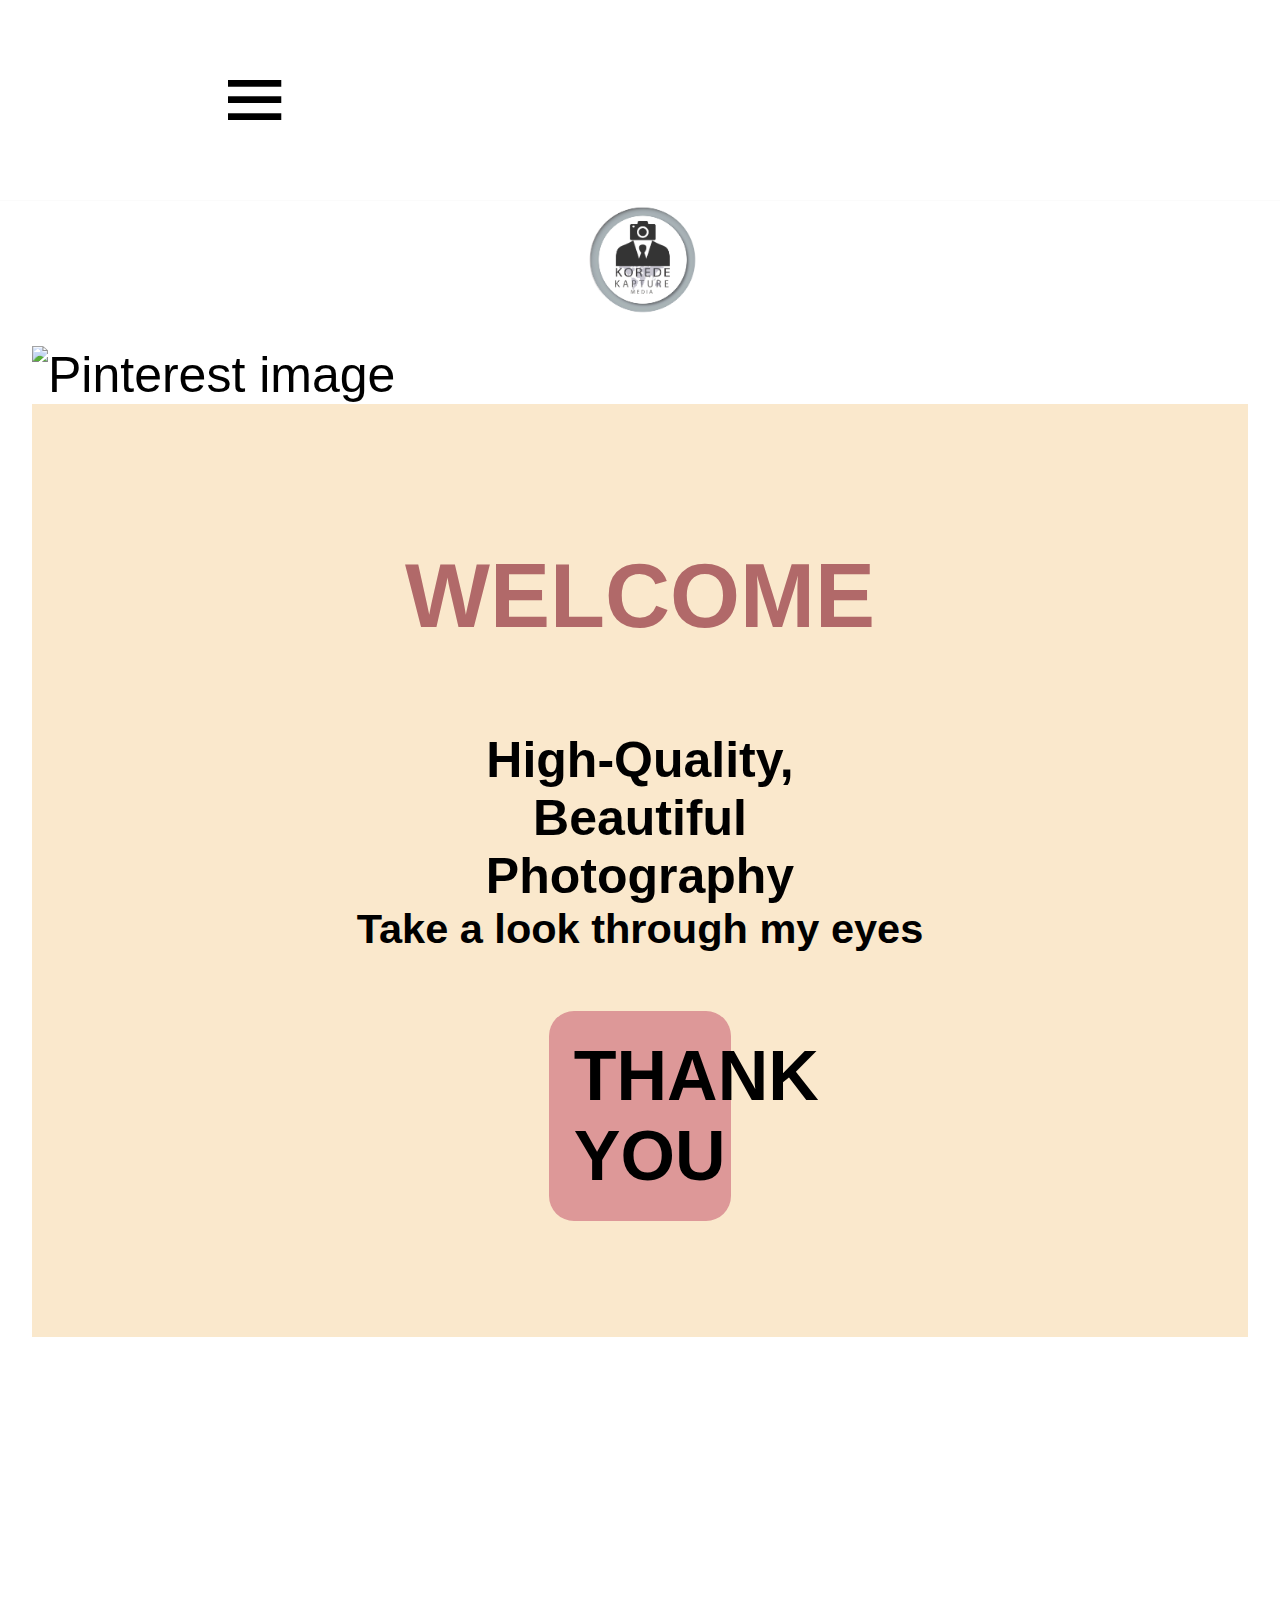
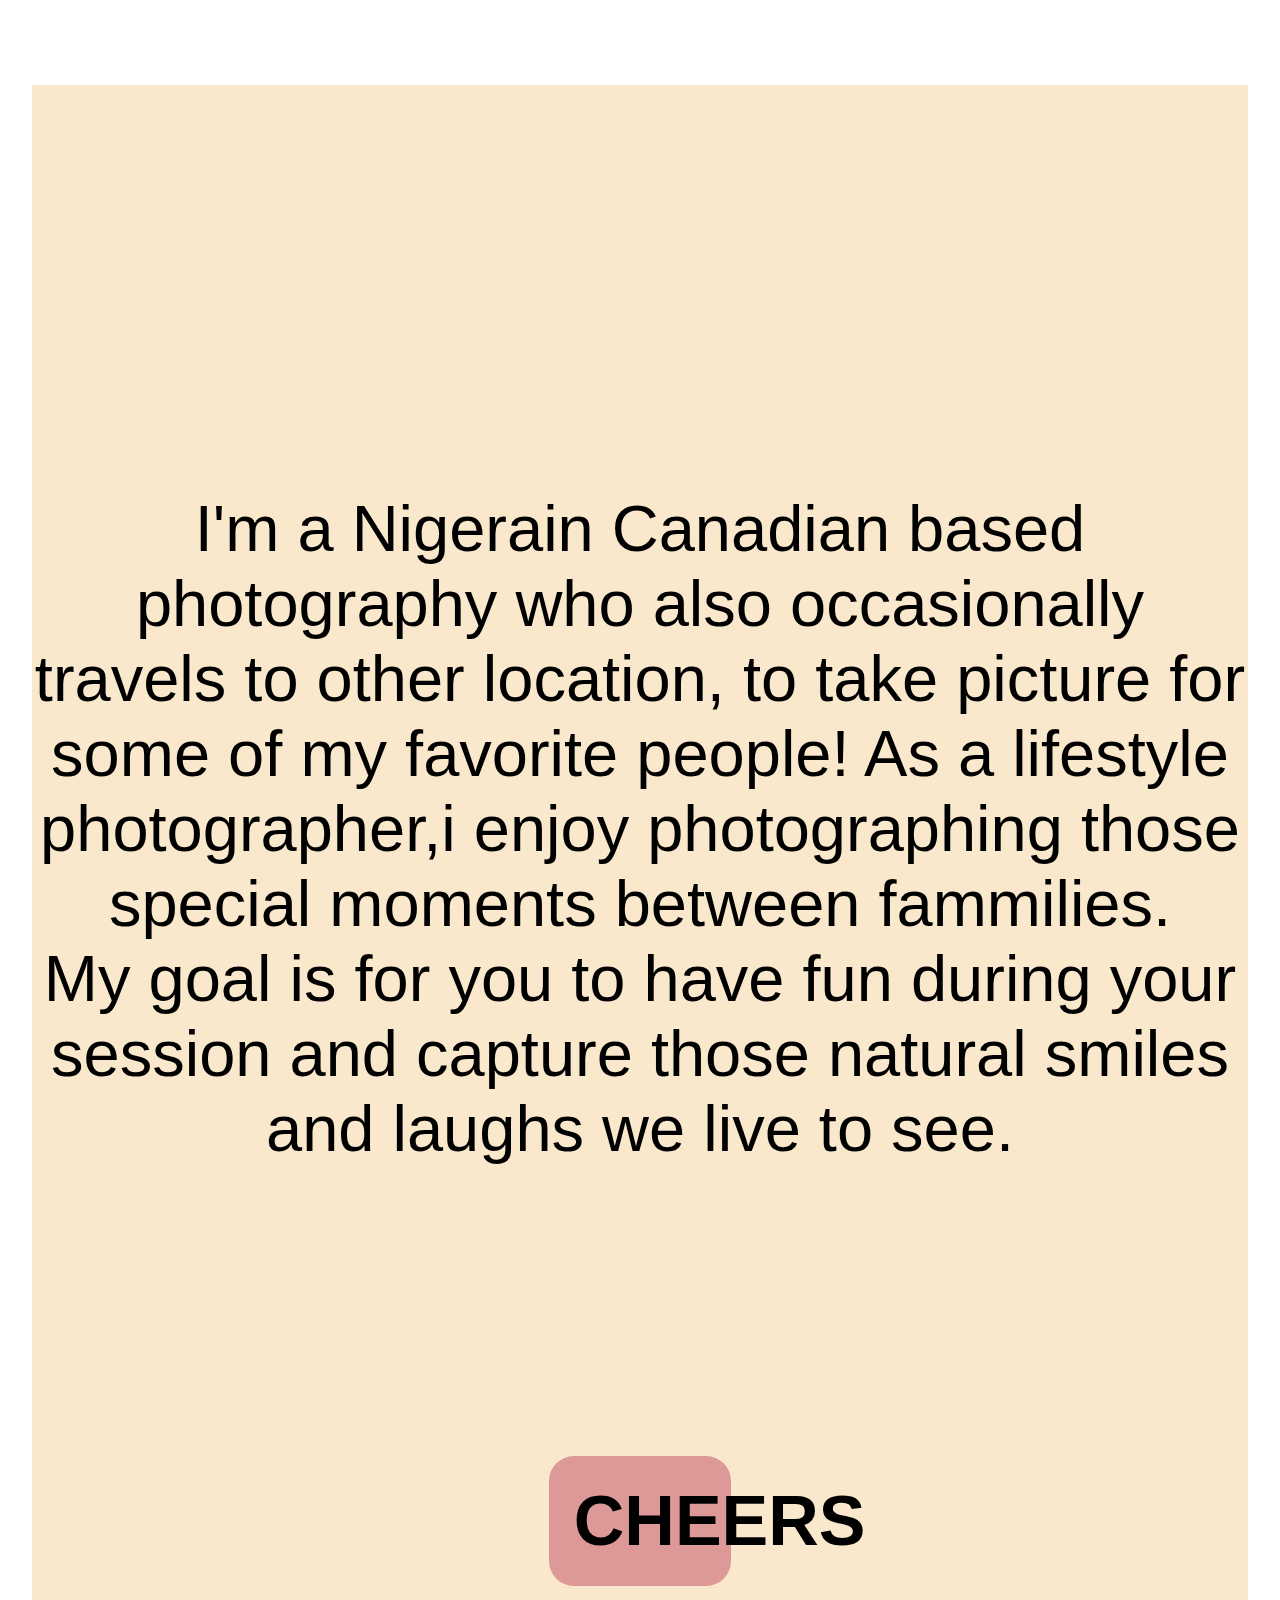
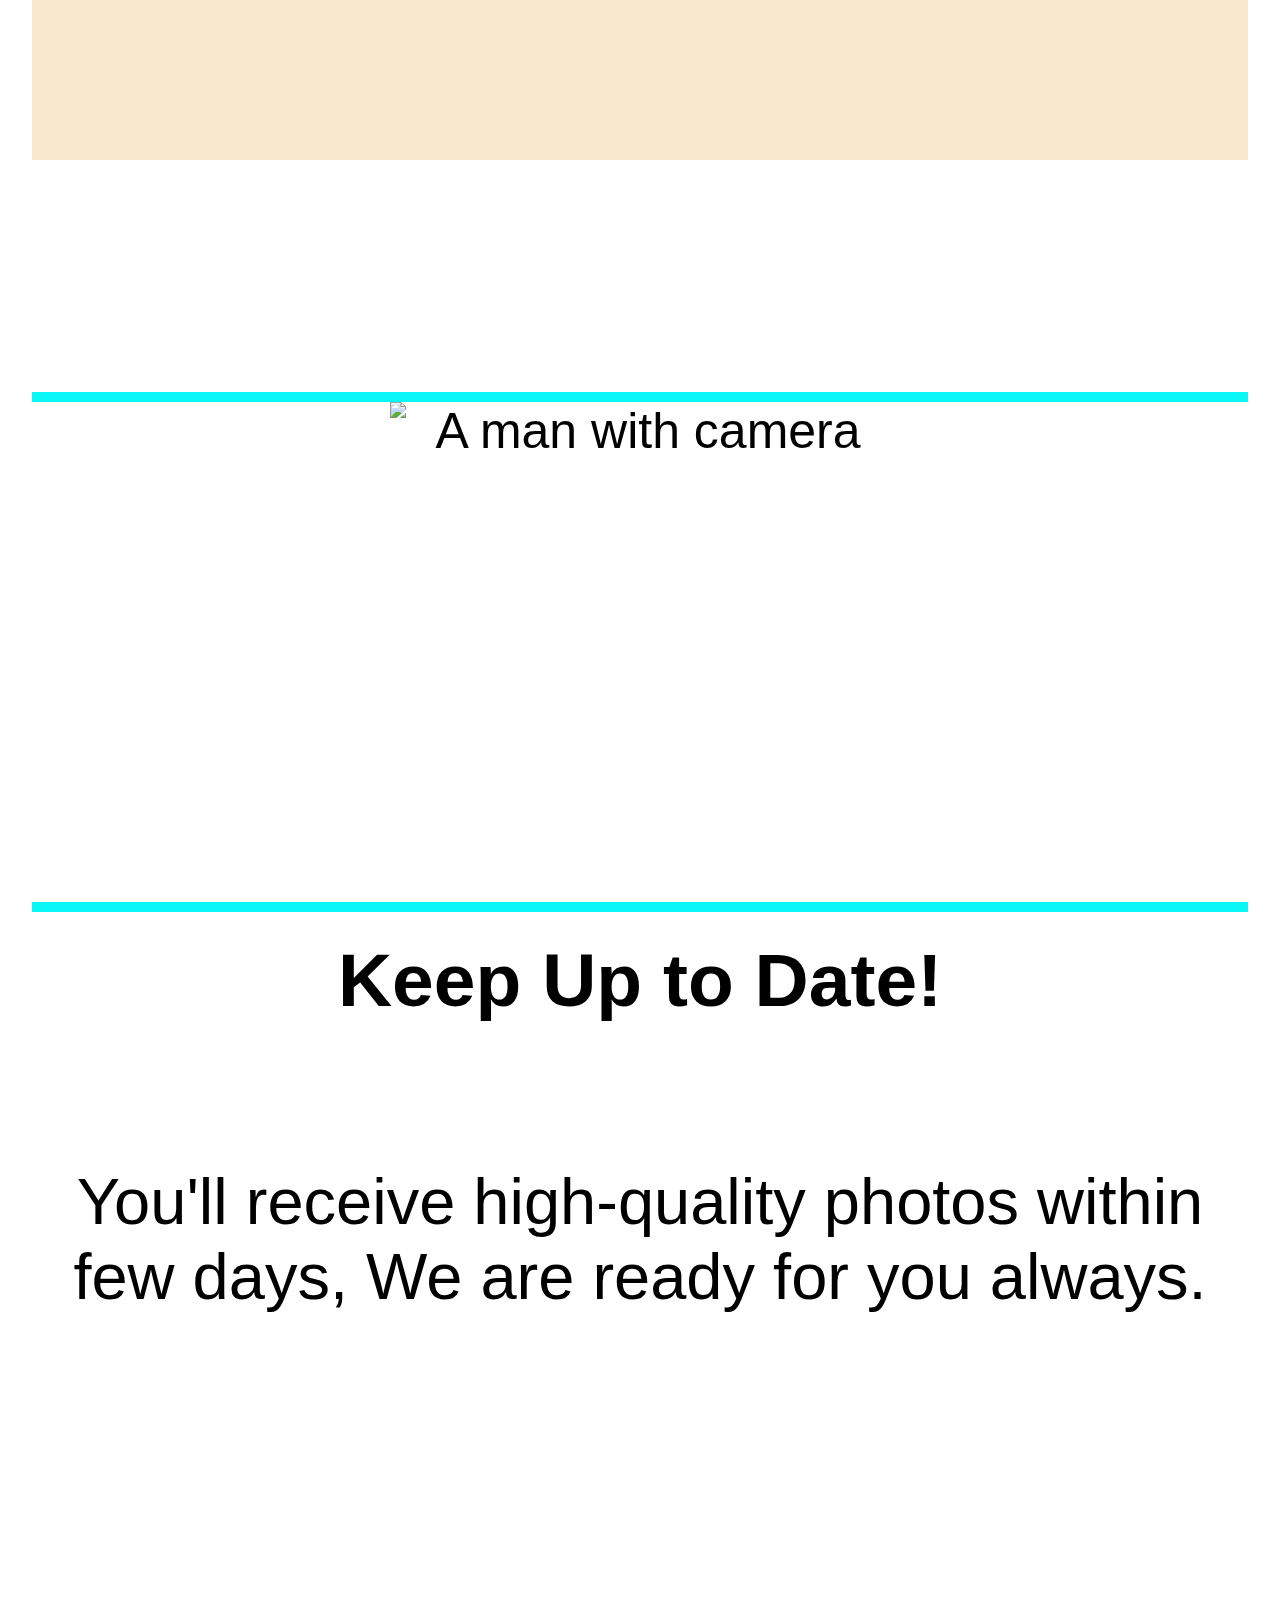
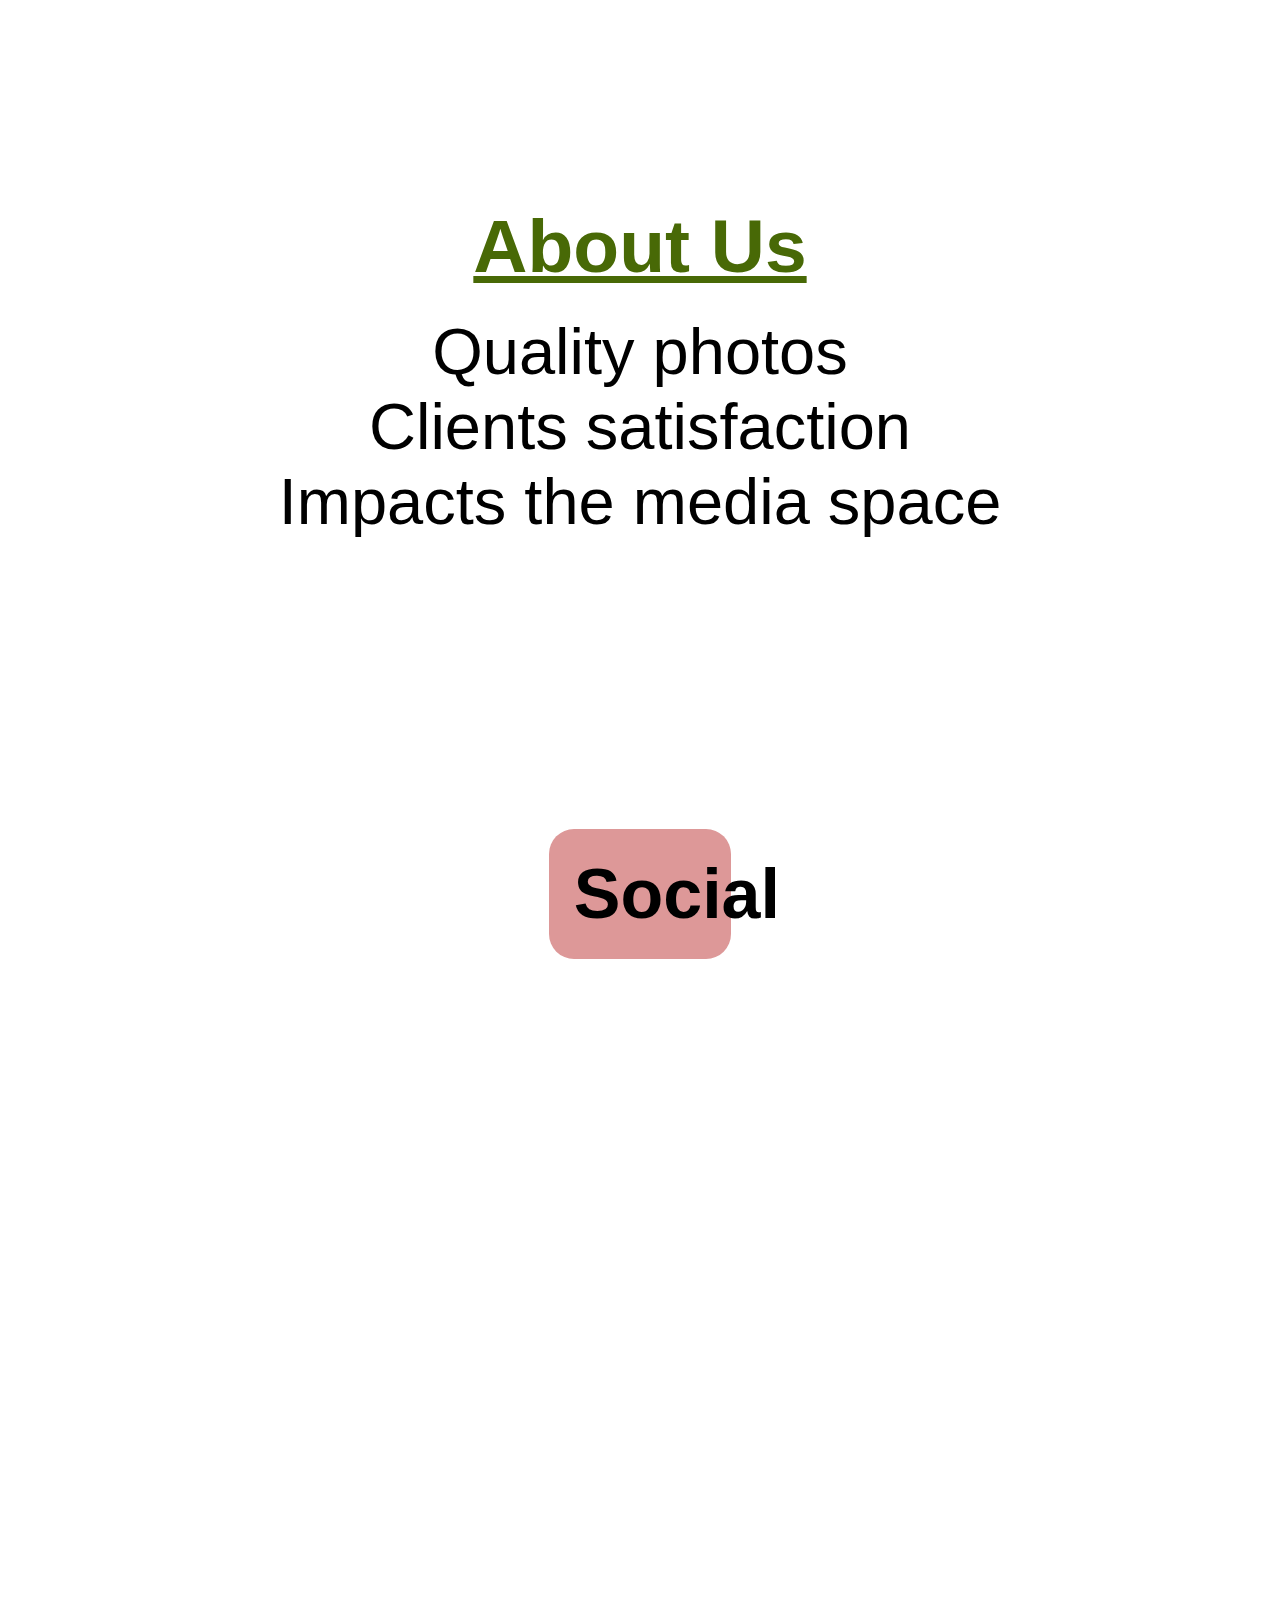
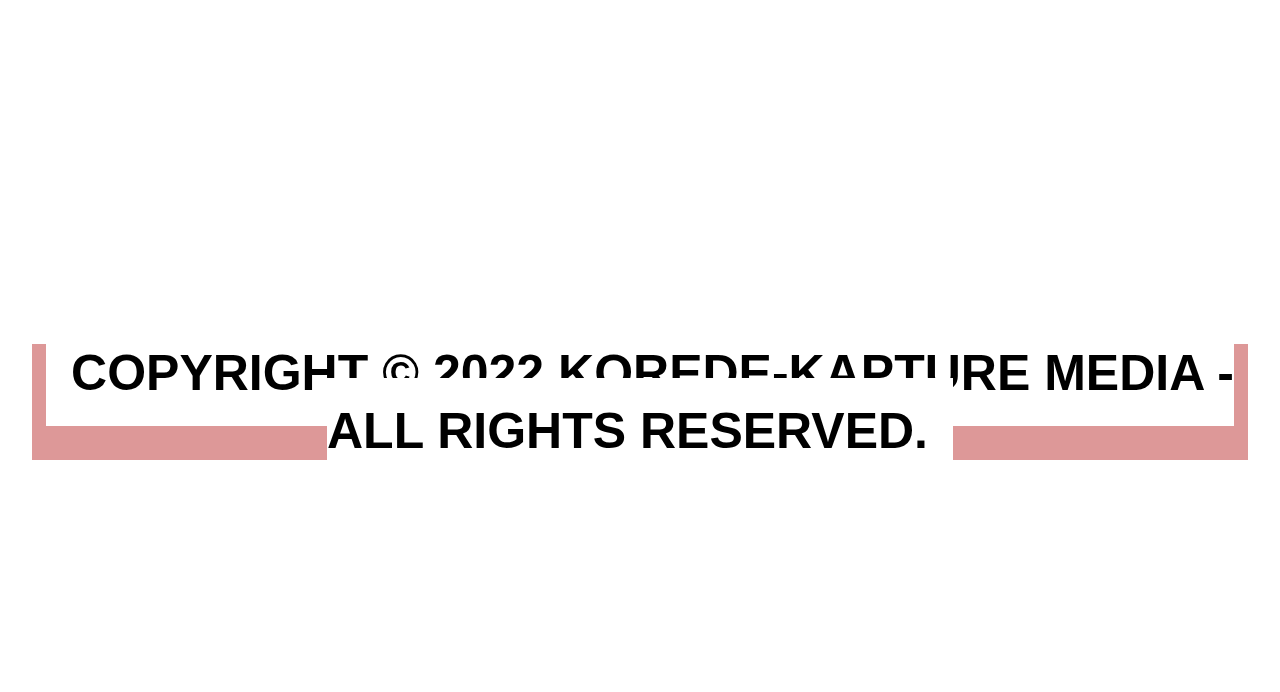
==== kapture/index.html @ 252d561a "Add initial koredekapture media" ====
<!DOCTYPE html>
<html lang="en">
    <header>
        <meta charset="UTF-8">
    <meta name="viewport" content="width, initial-scale=1">
    <script src="https://kit.fontawesome.com/c15bc99186.js" crossorigin="anonymous"></script>
    <link rel="stylesheet" href="style.css">
    <title>ksolo websites</title>

       

    <!DOCTYPE html>
    <html lang="en">
        <head>
            <meta charset="UTF-8">
        <meta name="viewport" content="width=device-width, initial-scale=1.0">
        <link href='https://unpkg.com/boxicons@2.1.4/css/boxicons.min.css' rel='stylesheet'>
    
        <link rel="stylesheet" href="sidebar.css">
        <title>ksolo websites</title>
        </head>
        <nav>
            <div class="logo">
                <i class="bx bx-menu menu-icon"></i>
            </div>
    
            <div class="sidebar">
                <div class="logo">
                    <i class='bx bx-menu menu-icon'></i>
             </div>
                <br><br>
                <div class="sidebar-content">
                    <ul class="list">
                        <li class="list">
                            <a href="index.html" class="nav-link">
                            <i class="bx bx-home-alt icon"style="font-size:80px; color: black;"></i> 
                            <span class="link">HOME</span>
                          </a>
                        </li><br><br><br>
                        <li class="list">
                            <a href="gallery.html" class="nav-link">
                                <i class='bx bx-photo-album'style="font-size:80px; color: black;"></i>
                            <span class="link">GALLERY</span>
                          </a>
                        </li><br><br><br>
                        <li class="list">
                            <a href="price.html" class="nav-link">
                                <i class='bx bx-purchase-tag'style="font-size:80px; color: black;"></i>
                            <span class="link">PRICELIST</span>
                          </a>
                        </li><br><br><br>
                        <li class="list">
                            <a href="contact.html" class="nav-link">
                                <i class='bx bx-envelope'style="font-size:80px; color: black;"></i>
                            <span class="link">CONTACT</span>
                          </a>
                        </li>
                    </ul>
                </div>
            </div>
        </nav>
        <section class="overlay"></section>
    
        <script>
            const navBar = document.querySelector("nav"),
                  menuBtns = document.querySelectorAll(".menu-icon"),
                  overlay = document.querySelector(".overlay");
    
                  menuBtns.forEach((menuBtns) => {
                    menuBtns.addEventListener("click", () => {
                        navBar.classList.toggle("open");
                    })
                })
    
                overlay.addEventListener("click", () => {
                    navBar.classList.remove("open");
                })
        </script>

<br><br><br>

   </div>
    <img src="images/logo_imo.jpg" alt="logo_imo" style="width: 10%;">
     <img src="https://i.pinimg.com/736x/6b/09/d5/6b09d5a11629eb74f14732b2805f3338.jpg" alt="Pinterest image">
  </header>
   <body>
    <div class="container">
      <br><br>
       <h2>WELCOME</h2><br>
       <h1>High-Quality, <br> Beautiful <br> Photography</h1>
       <h5>Take a look through my eyes</h5><br>
       <h4>THANK YOU</h4><br><br>
     </div>
        <br><br><br><br><br><br>
      <section><br><br><br><br><br><br><br>
        <p>I'm a Nigerain Canadian based photography who also occasionally travels to other location, to take picture for some of my favorite people! As a lifestyle photographer,i enjoy photographing those special moments between fammilies.</p>
        <p>My goal is for you to have fun during your session and capture those natural smiles and laughs we live to see.</p><br><br><br><br><br>
        <h4>CHEERS</h4> <br><br><br>
      </section><br><br><br><br>
     <article>
      <hr>
      <img src="https://thumbs.dreamstime.com/b/photographer-takes-pictures-vector-logo-front-view-man-digital-camera-photographer-takes-pictures-vector-logo-front-view-man-242851921.jpg" style="width: 500px; height: 500px;" alt="A man with camera">
        <hr>
        <h3>Keep Up to Date!</h3>
        <br><br>
        <p>You'll receive high-quality photos within few days, We are ready for you always.</p><br><br><br><br><br>
          <br><br><br>
          <h6><u>About Us</u></h6>
         <p>Quality photos <br>Clients satisfaction <br>Impacts the media space</p>                  
                  <br><br><br><br><br>
           <h4>Social</h4>
      <a href="https://web.facebook.com/profile.php?id=100073743312783" target="_blank"><i class="fa-brands fa-facebook" style="font-size: 100px; color:blue;"></i></a>
      <a href="https://www.instagram.com" target="_blank"><i class="fa-brands fa-instagram" style="font-size: 100px; color:red;"></i></a>
        <a href="https://twitter.com/kayodejoseph01" target="_blank"><i class="fa-brands fa-twitter" style="font-size: 100px; color:blue;"></i></a>
       <a href="https://www.youtube.com/" target="_blank"><i class="fa-brands fa-youtube" style="font-size: 100px; color:red;"></i></a>
      <br><br><br><br><br><br><br><br><br><br><br><br><br><br><br><br>
      </article>
     <footer>
     <b>COPYRIGHT &copy; 2022 KOREDE-KAPTURE MEDIA - ALL RIGHTS RESERVED.</b>
     </footer>
     <br><br><br><br>
       </div>
     </html>
   </body>
---- kapture/style.css ----
@import url('https://fonts.googleapis.com/css2?family=avenir:wght@300&display=swap');

body {
    font-family: 'Times New Roman', Times, serif;
    background-color: #ffffff;
    font-size: 50px;
    width: 95%;
    margin: auto;

}
 
.container {
    background-color: #fae8cc;
    text-align: center;
    margin-left: auto;
    margin-right: auto;
}


h1 {
    color: #000000;
    font-size: 50px;
}

hr {
    background-color: #0af7f7;
    color:#0af7f7;
    height: 10px;
    border-width: 0;
}

 h2 {
    color: #b16969;
    font-size: 90px;
    padding: 25px;
}

h3 {
    font-size: 75px;
    color:#000000 ;
    padding: 25px;
}

h6 {
    font-size: 75px;
    color: #486906;
    padding: 25px;
}

p {
    font-size: 65px;
    color: #000000;
}

b {
    text-align: center;
    font-size: 50px;
    color: #000000;
    width: 100%;
    background-color: #dd9898; 
    margin-left: auto;
    margin-right: auto;
    padding: 25px;

}


img {
    display: block;
    margin-left: auto;
    margin-right: auto;
    width: 100%;
}

h4 {
    background-color: #dd9898;
    width: 15%;
    text-align: center;
    margin-left: auto;
    margin-right: auto;
    font-size: 70px;
    border-radius: 25px;
    padding: 25px;
}

section {
    display: block;
    background-color: #fae8cc;
    text-align: center;
    margin-left: auto;
    margin-right: auto;
}



article {
    background-color: #ffffff;
    text-align: center;
    font-size: 100%;
}

b {
    background-color: #fff;
}

footer {
      width: 100%;
      font-size: 35px;
      background-color: #dd9898;
      text-align: center;
}





@import url('https://fonts.googleapis.com/css2?family=avenir:wght@300&display=swap');

*{
    margin: 0;
    padding: 0;
    box-sizing: border-box;
    font-family: "Poppin", sans-serif;
}
body {
    min-height: 0;
    background: #fff;
}


nav {
    position: fixed;
    top: 0;
    left: 0;
    height: 200px;
    width: 100%;
    display: flex;
    align-items: center;
    background: #fff;
    box-shadow: 0 0 1px rgba(0, 0, 0, 0.1);
}

nav .logo {
    display: flex;
    align-items: center;
    margin: 0 35px;
}

.logo .menu-icon {
    color: #000000;
    font-size: 80px;
    margin-left: 180px;
    cursor: pointer;
}

nav .sidebar {
    position: fixed;
    top: 0;
    left: -100%;
    height: 80%;
    width: 750px;
    padding: 30px 0;
    background-color: gray;
    transition: all 0.3s ease;
    box-shadow: 0 5px 10px rgba(0, 0, 0, 0.3); 
}

nav.open .sidebar {
       left: 0;


}
.sidebar .sidebar-content {
    padding: 40px 20px;
}
.sidebar-content .list {
    list-style: none;
    padding-left: 35px;
}

.list .nav-link {
    display: flex;
    align-items: center;
    padding: 20px 15px;
    text-decoration: none;
    border-radius: 25px;
}

.nav-link:hover {
    background-color:#71712f;
}

.nav-link:hover .icon,
.nav-link:hover .link {
    background-color:#71712f;
    transition: 0.4s ease;
}

.nav-link .icon {
    margin-right: 16px ;
    font-size: 50px;
    color: #000000;
}

.nav-link .link {
    font-size: 40px;
    color: #000000;
    font-weight: 500;
}

.overlay {
    position: fixed;
    top: 0;
    left: -100%;
    height: 1000vh;
    width: 200%;
    opacity: 0;
    pointer-events: none;
    transition: all 0.3s ease;
    background: rgba(0, 0, 0, 0.2);
}

nav.open ~ .overlay {
    opacity: -1;
    left: 450px;
    pointer-events: auto;
}
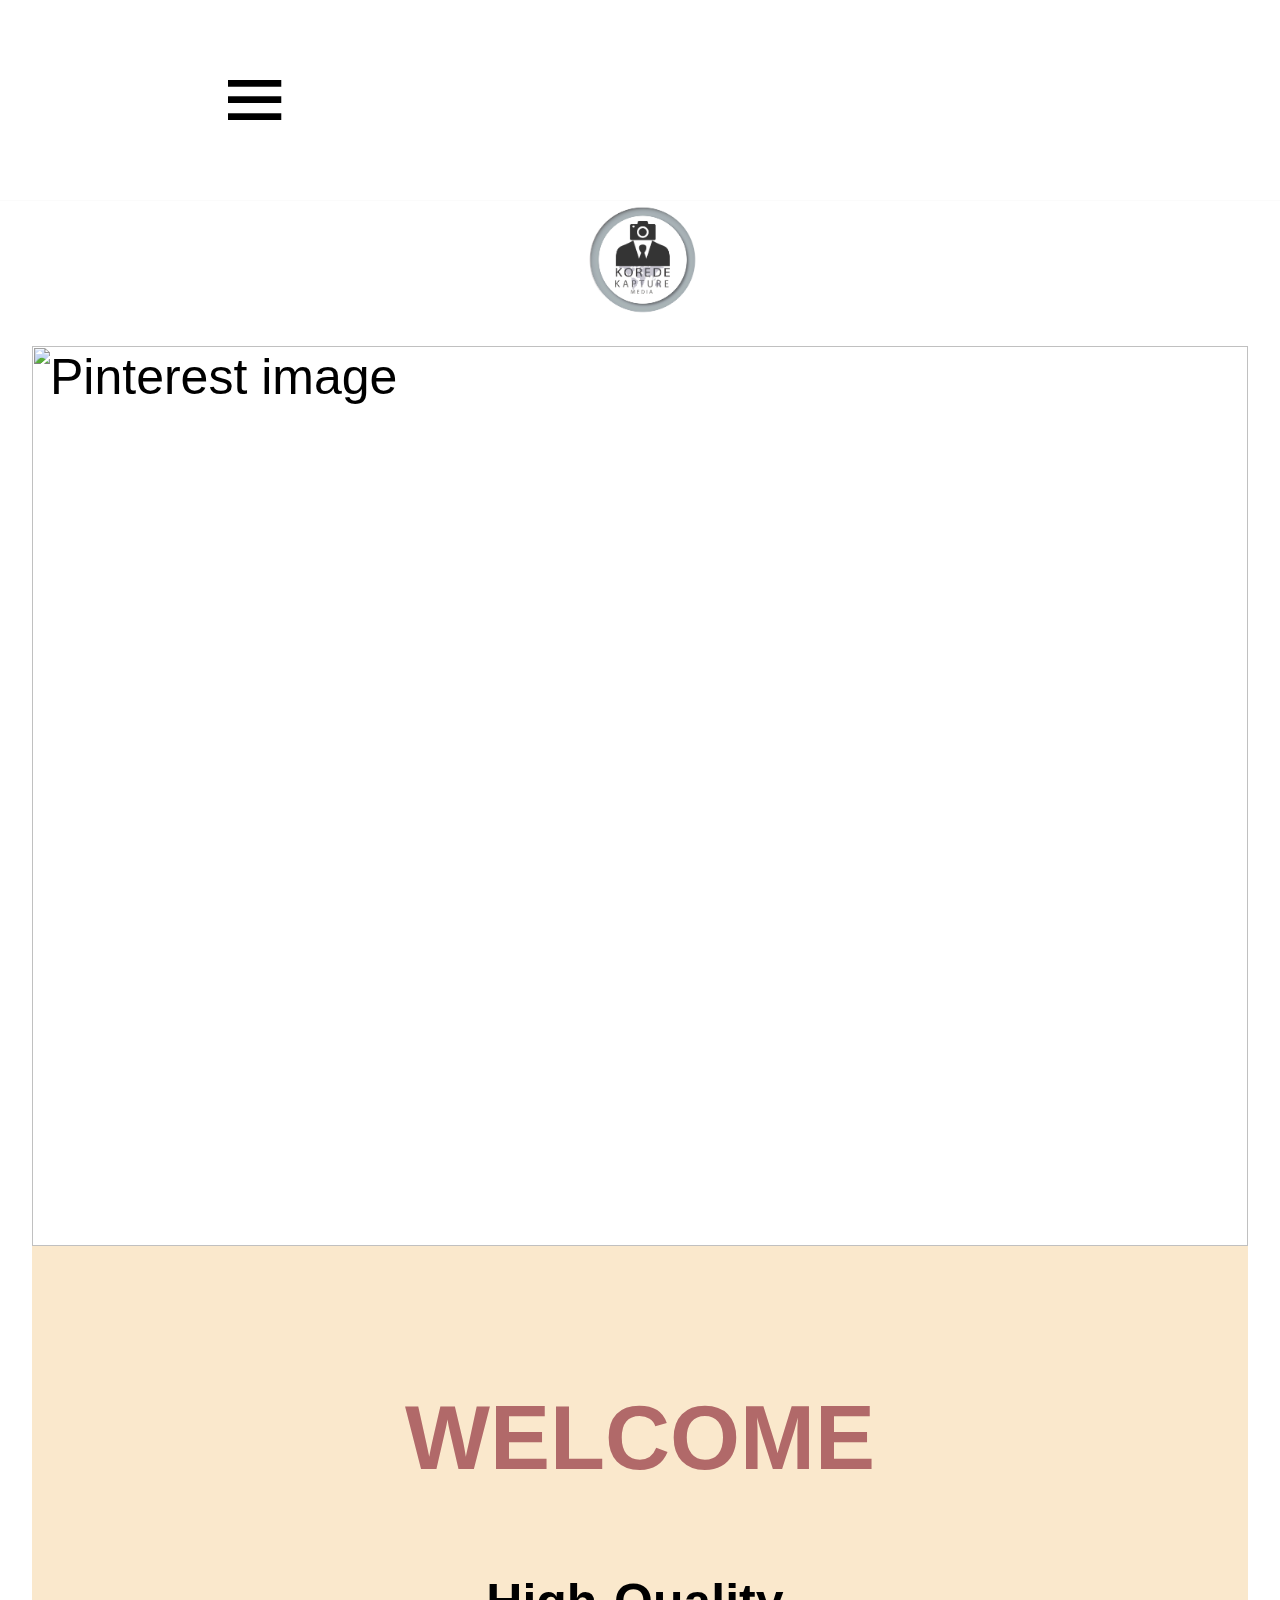
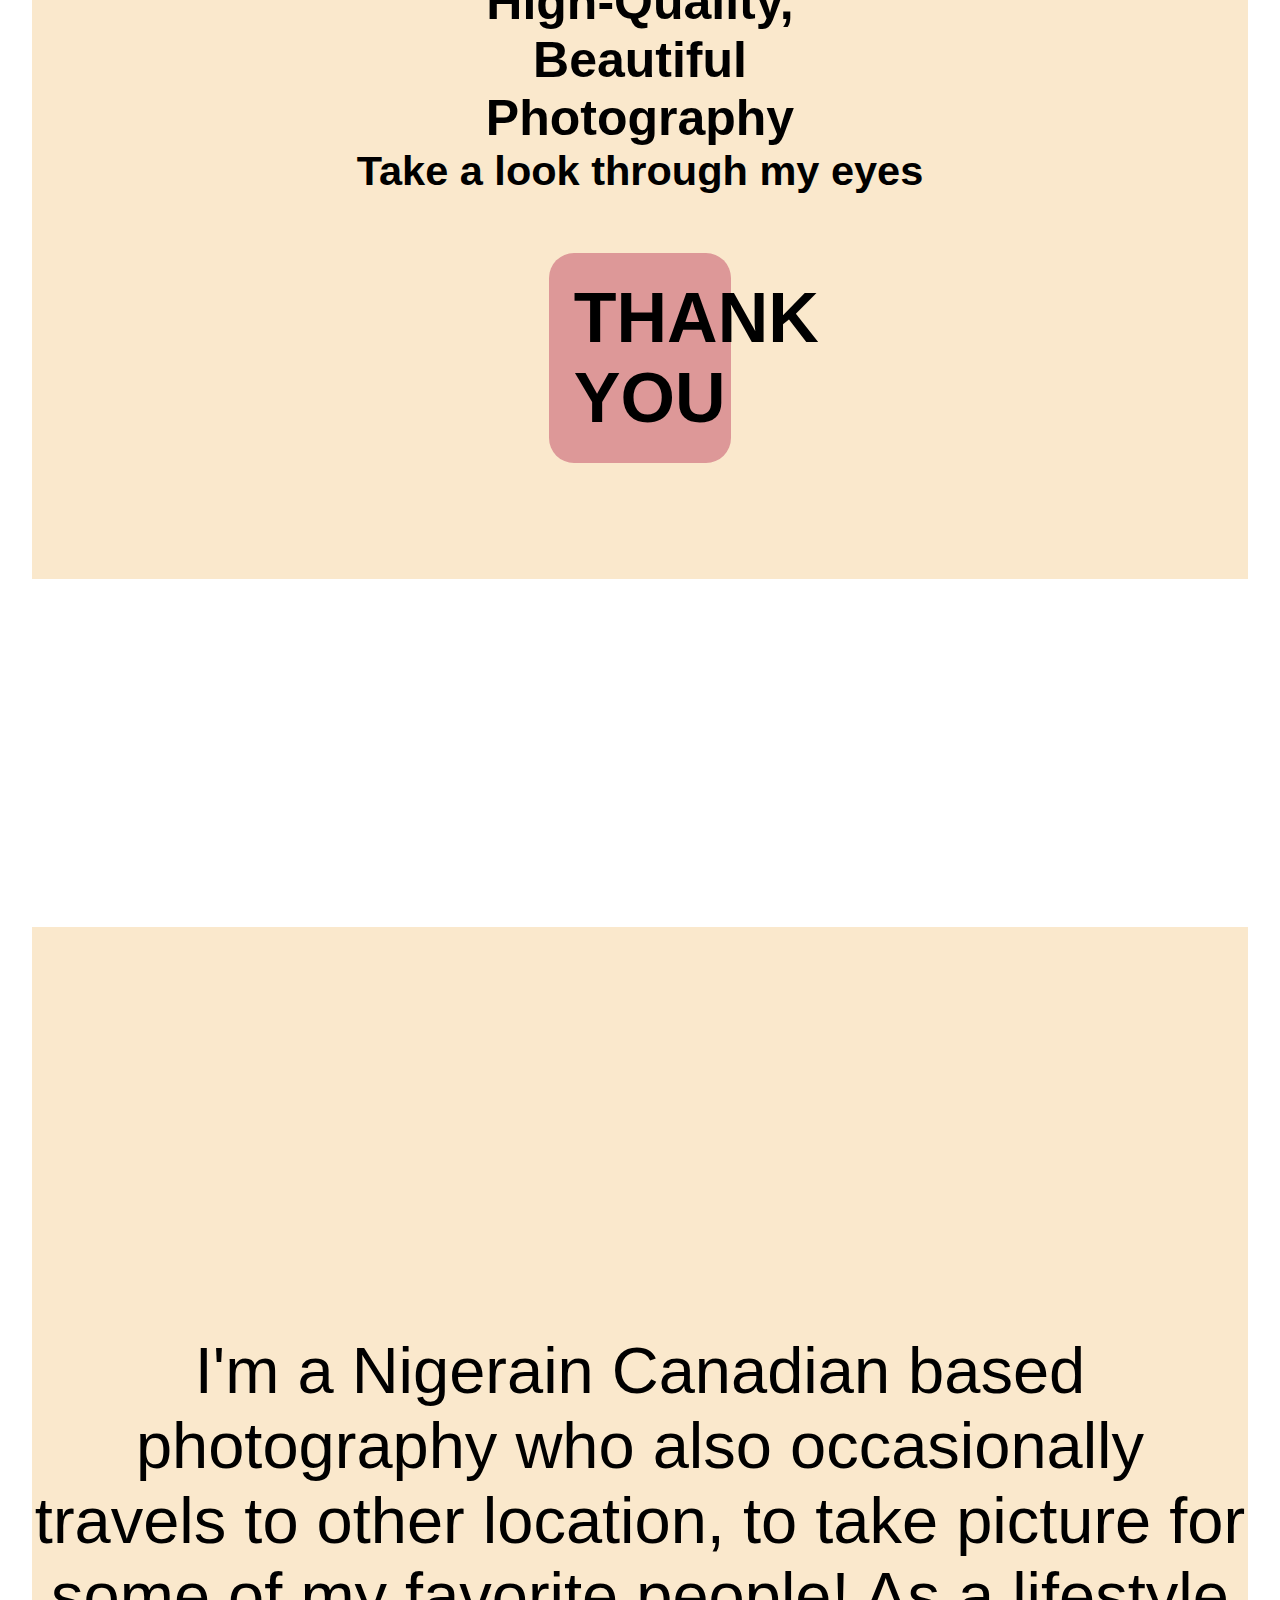
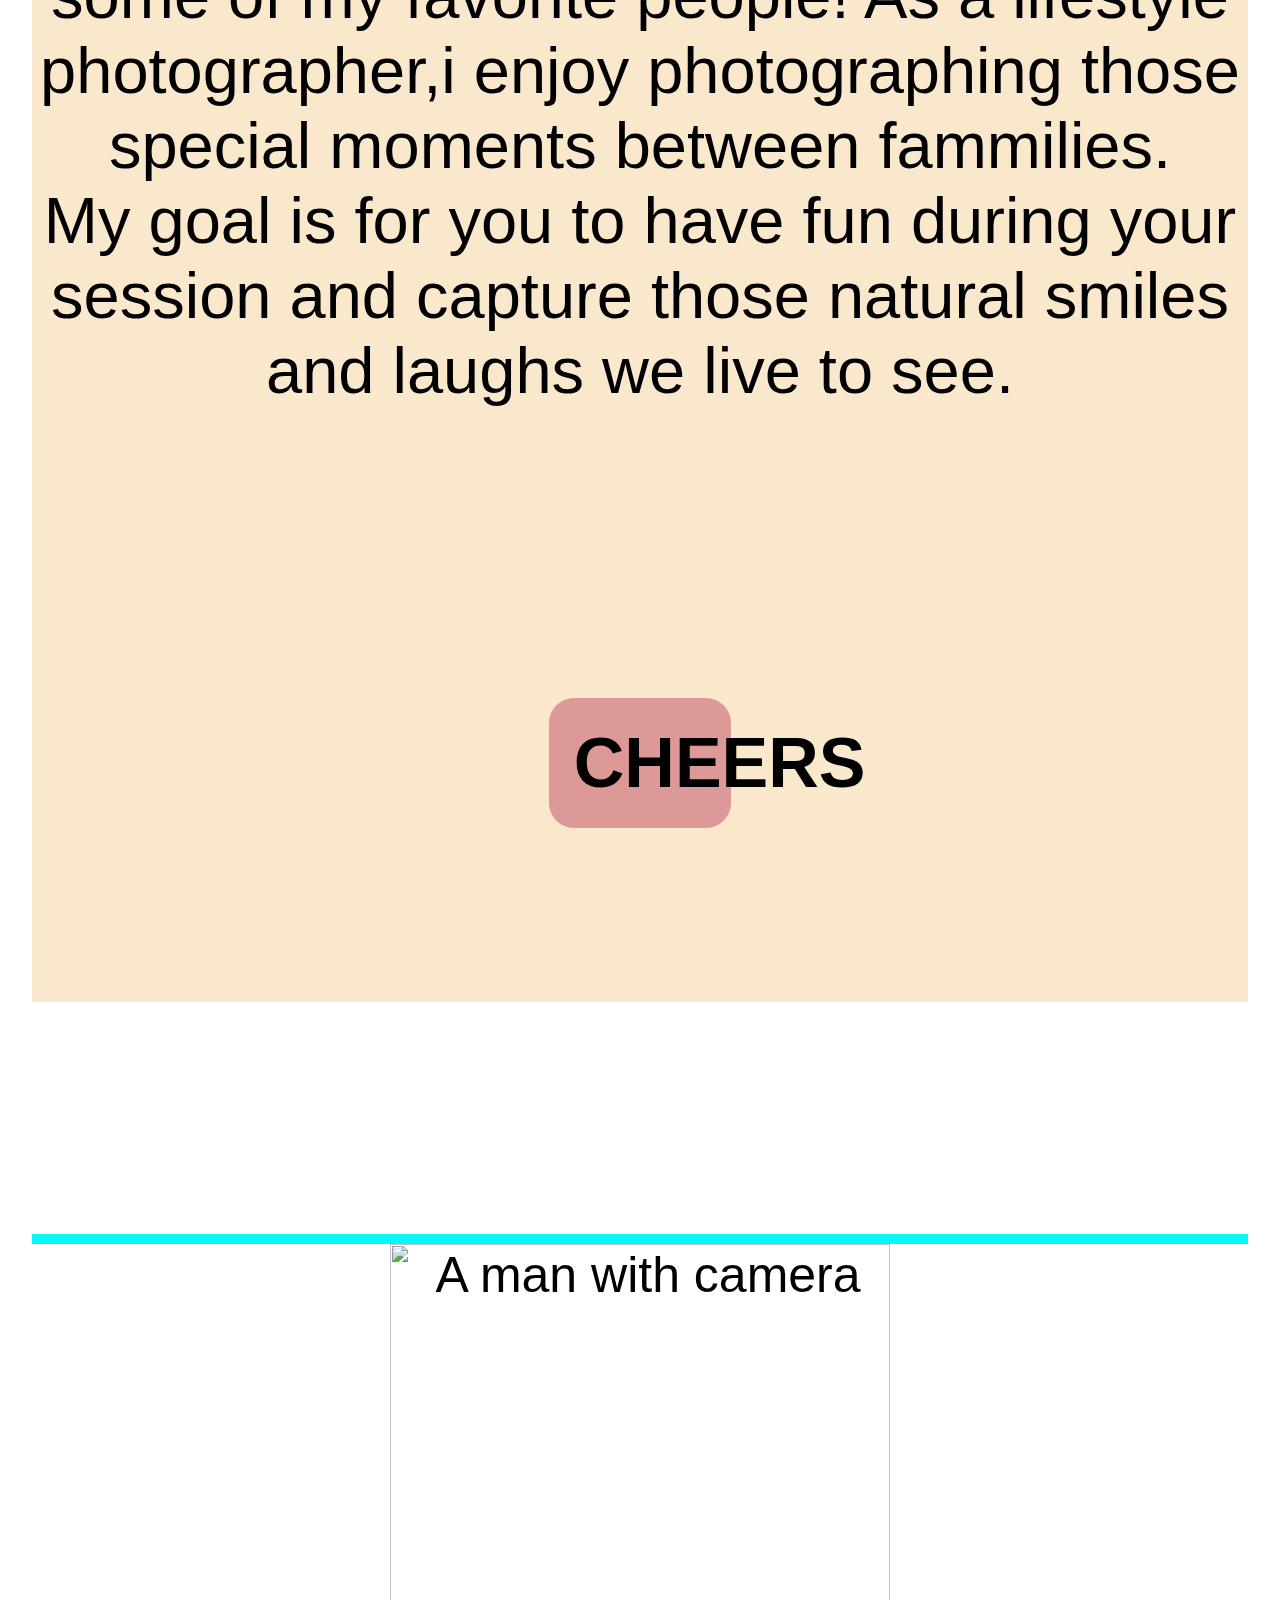
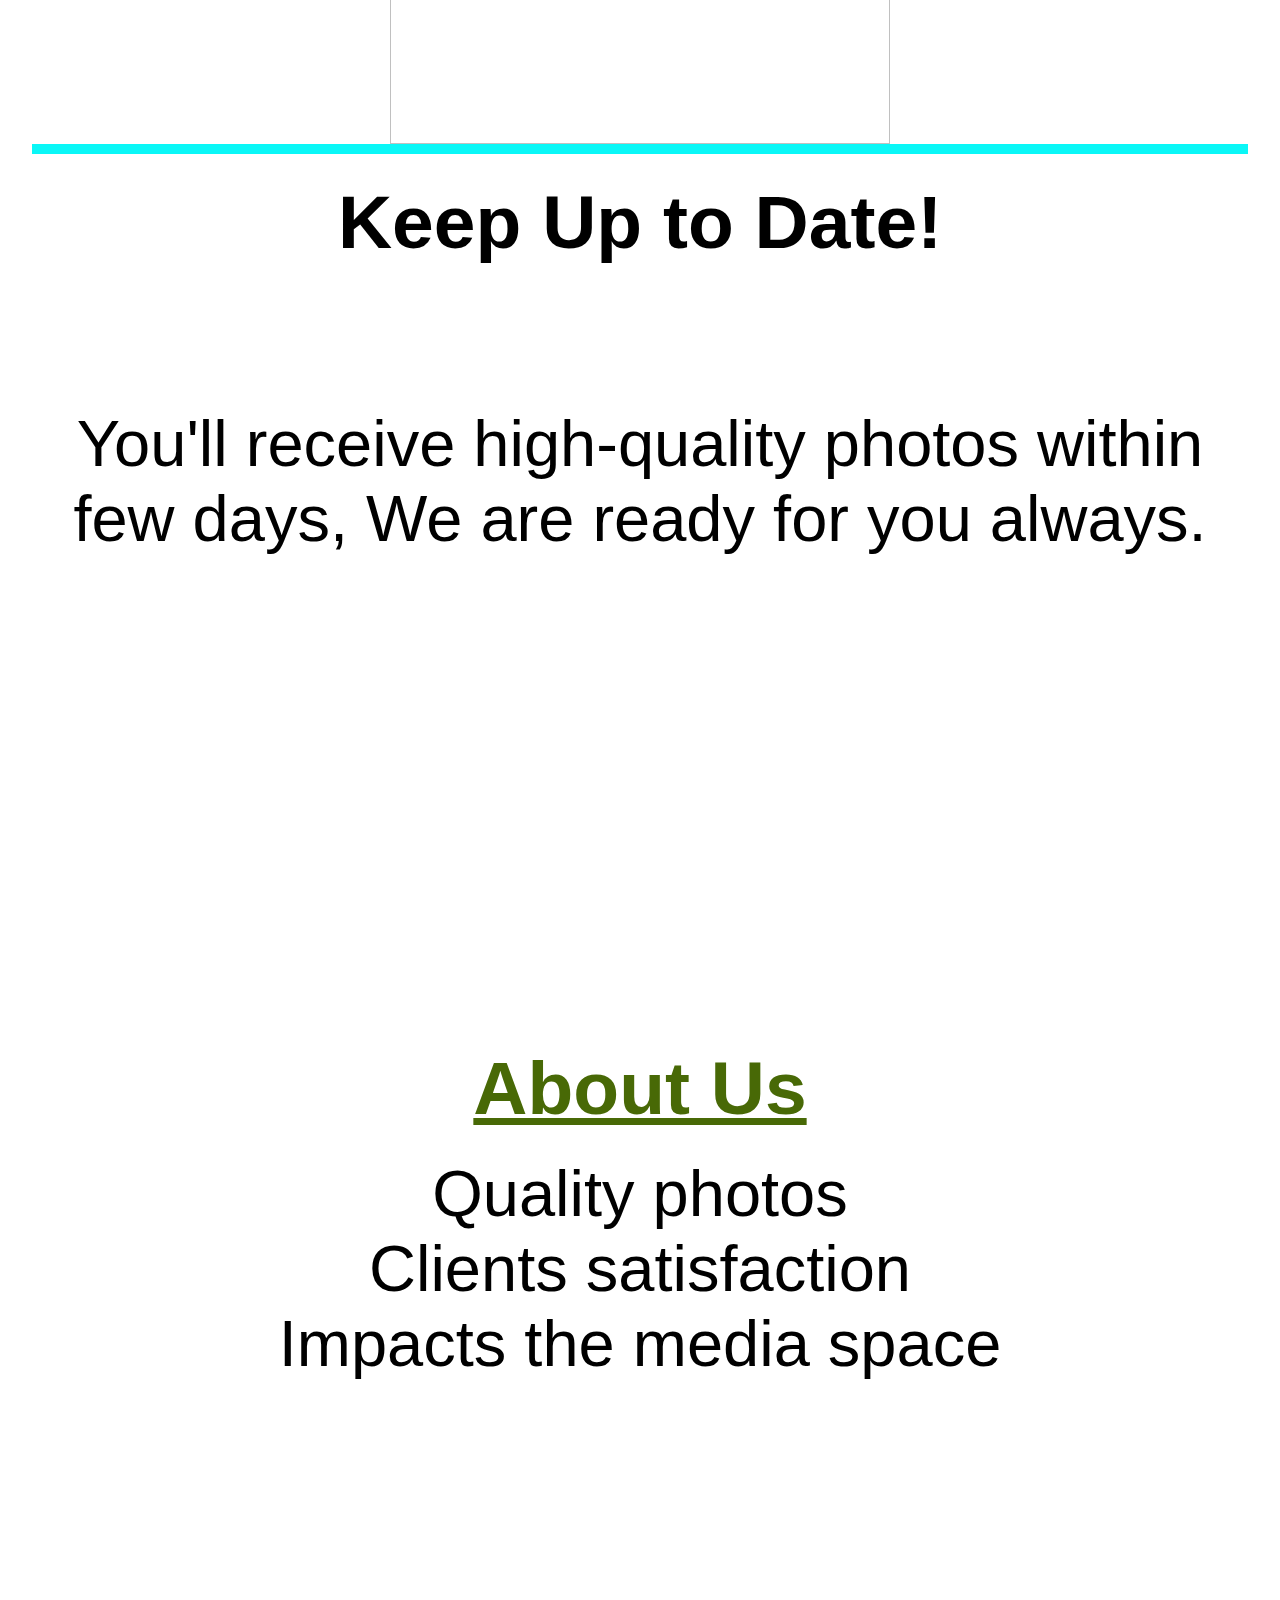
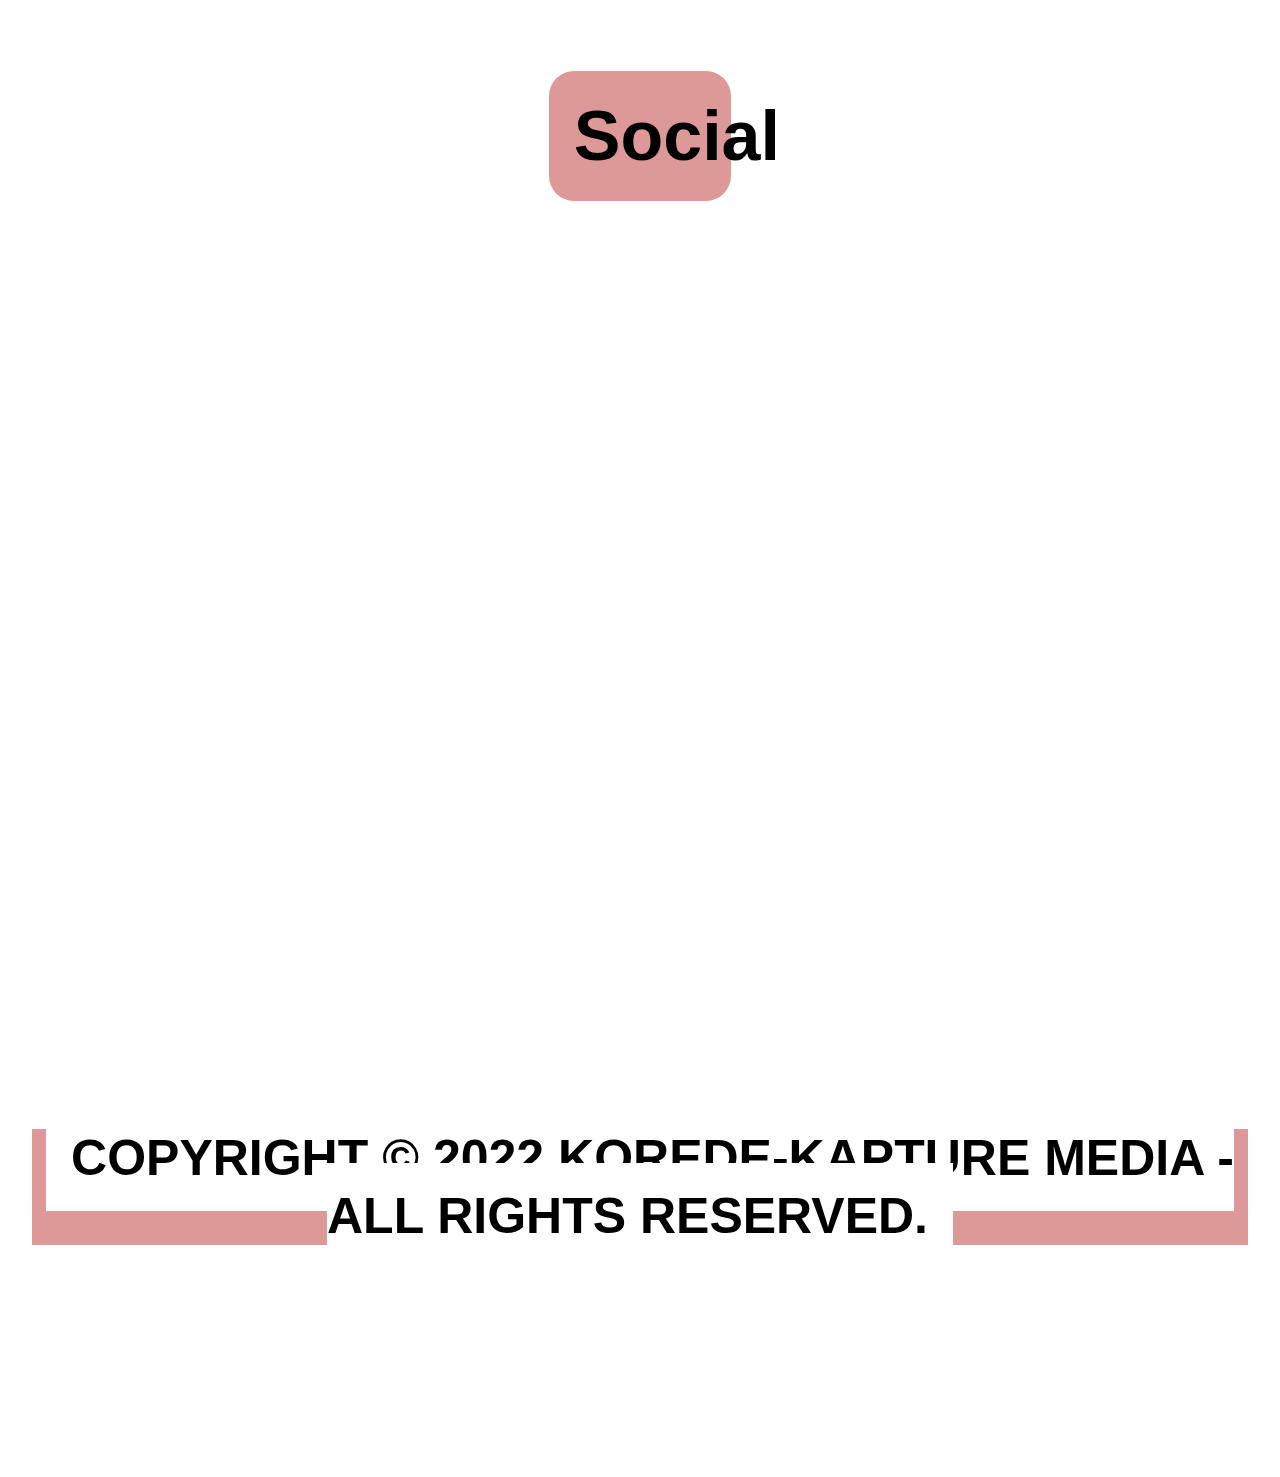
==== commit a0943b97: "Update index.html" ====
--- a/kapture/index.html
+++ b/kapture/index.html
@@ -1,4 +1,3 @@
-<!DOCTYPE html>
 <html lang="en">
     <header>
         <meta charset="UTF-8">
@@ -9,7 +8,7 @@
 
        
 
-    <!DOCTYPE html>
+ 
     <html lang="en">
         <head>
             <meta charset="UTF-8">
